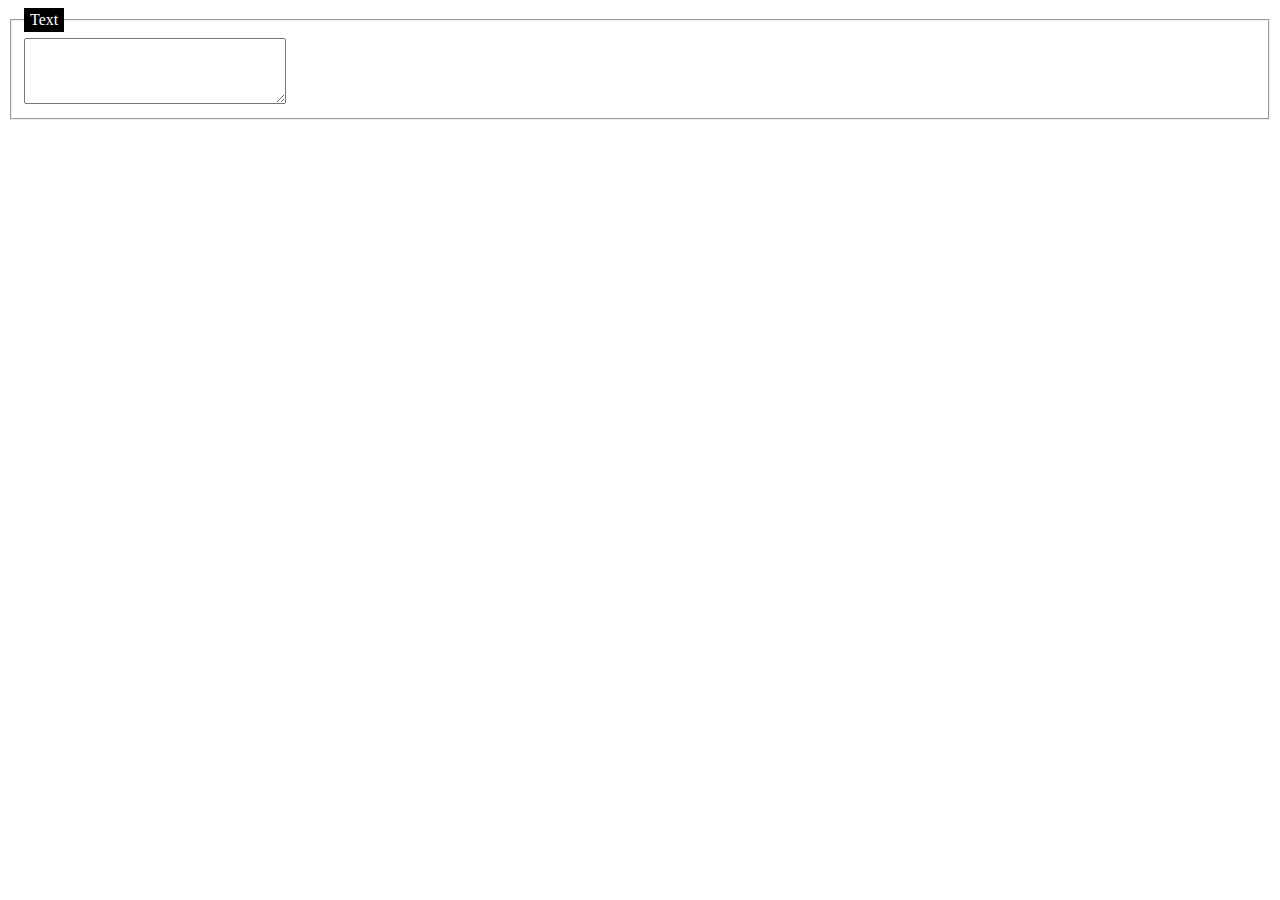
==== fancifymytext.html @ ff04cd14 "start of assignment 4" ====
<!DOCTYPE html>
<html>
	<head>
		<title>Fancify Shamcify</title>
		<link rel="stylesheet" href="styles.css">
		<script src="fancifymytext.js"></script>		
	</head>

	<body>
		<fieldset>
			<legend>Text</legend>
			<textarea id="text" rows='4' cols="30" placeholder="Enter text here...">
			</textarea>
		</fieldset>
		
	</body>
</html>
---- styles.css ----
legend {
    background-color: #000;
    color: #fff;
    padding: 3px 6px;
}

.output {
    font: 1rem 'Fira Sans', sans-serif;
}

input {
    margin: .4rem;
}
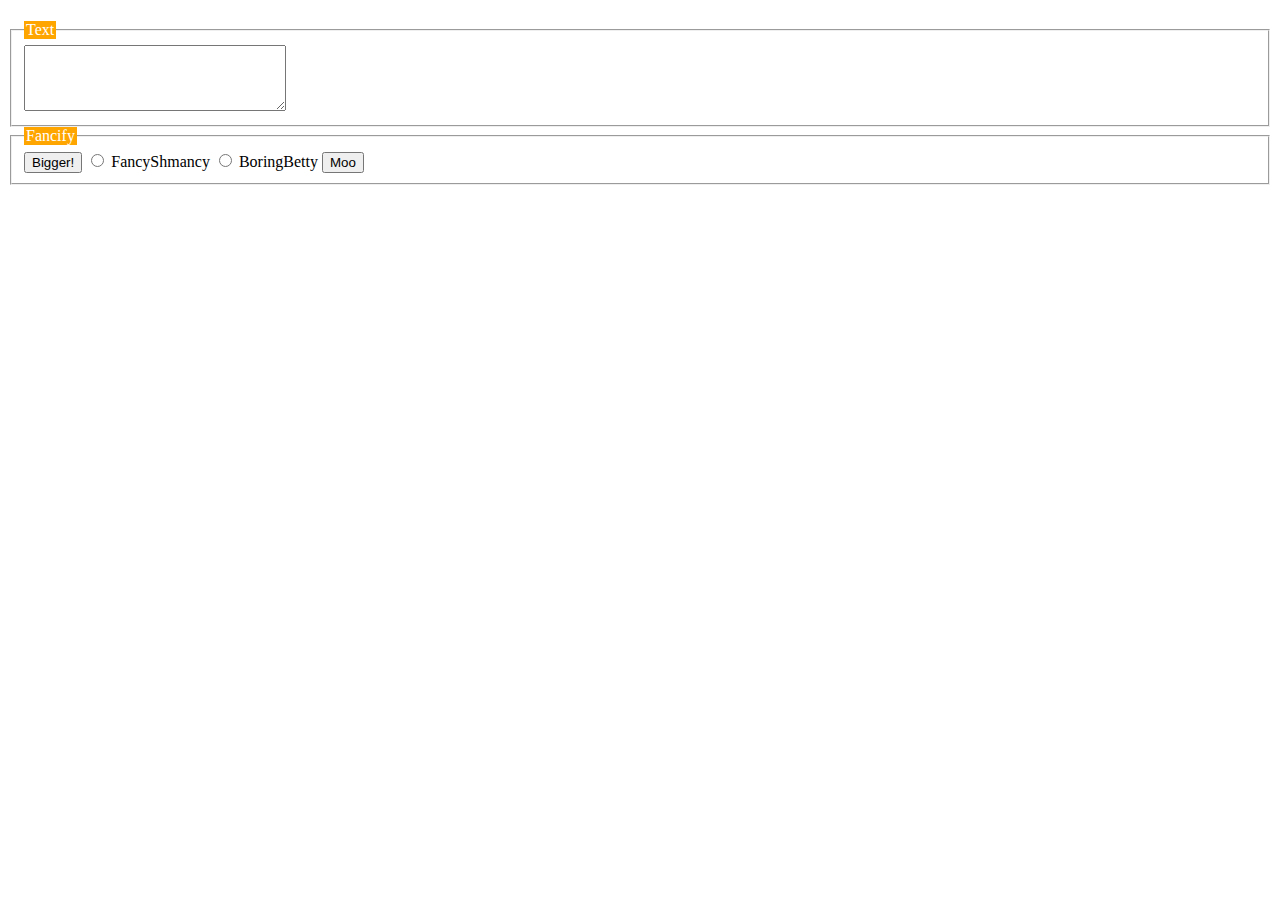
==== commit 261a728d: "adding buttons" ====
--- a/fancifymytext.html
+++ b/fancifymytext.html
@@ -5,7 +5,7 @@
 		<link rel="stylesheet" href="styles.css">
 		<script src="fancifymytext.js"></script>		
 	</head>
-
+	<h1></h1>
 	<body>
 		<fieldset>
 			<legend>Text</legend>
@@ -13,5 +13,19 @@
 			</textarea>
 		</fieldset>
 		
+		<fieldset>
+			<legend>Fancify</legend>
+			<input type="button" onclick="makeBig();" name="big" value="Bigger!">
+
+			<input type="radio" name="fancify" id="fancy" onchange="change();">
+			<label for="fancy">FancyShmancy</label>
+
+
+			<input type="radio" name="fancify" id="boring" onchange="unchange();">
+			<label for="boring">BoringBetty</label>
+
+			<button onclick="moo();">Moo</button>
+
+		</fieldset>		
 	</body>
 </html>
--- a/styles.css
+++ b/styles.css
@@ -1,13 +1,8 @@
 legend {
-    background-color: #000;
+    background-color: orange;
     color: #fff;
-    padding: 3px 6px;
 }
 
 .output {
     font: 1rem 'Fira Sans', sans-serif;
 }
-
-input {
-    margin: .4rem;
-}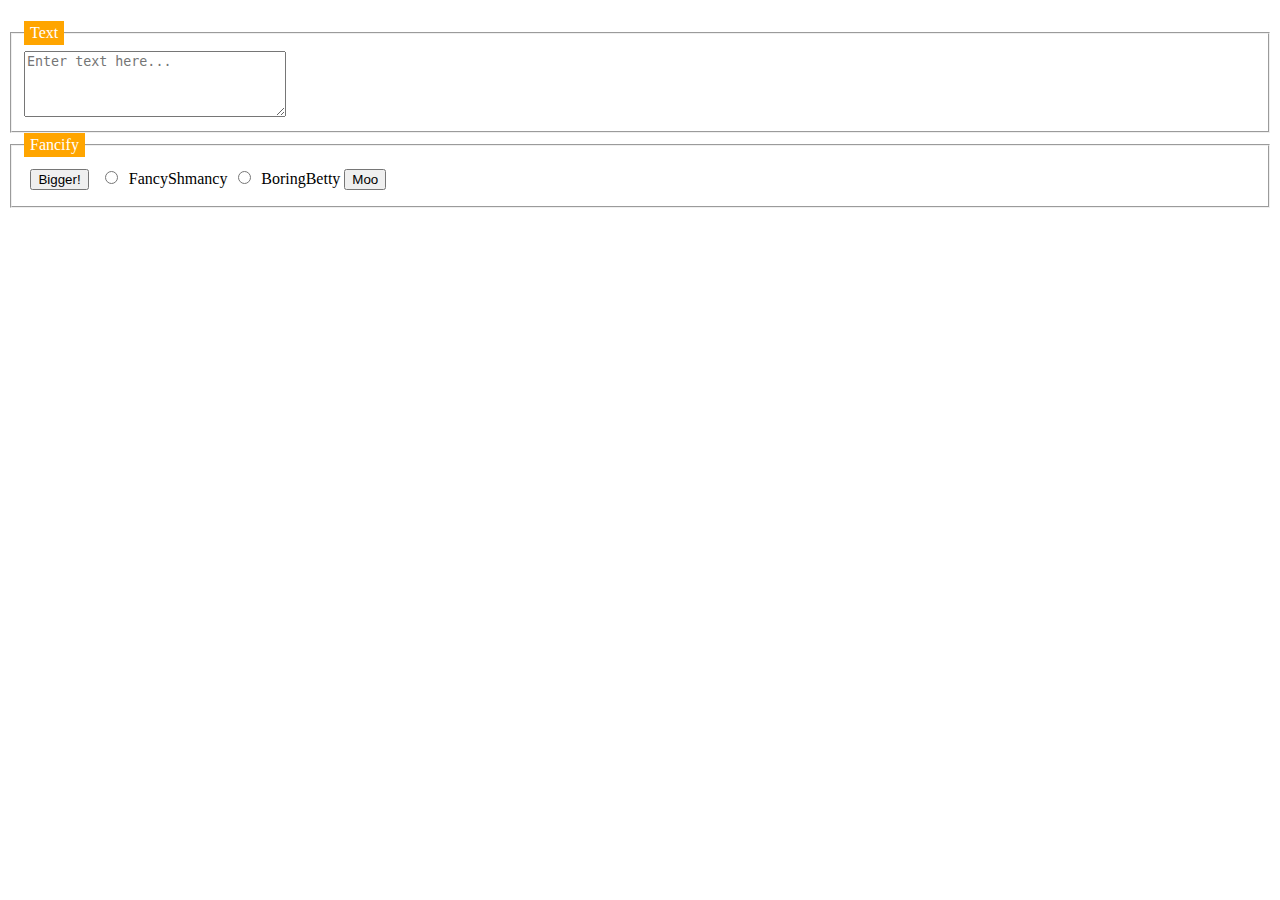
==== commit 5fcea5af: "changes in html file" ====
--- a/fancifymytext.html
+++ b/fancifymytext.html
@@ -9,8 +9,7 @@
 	<body>
 		<fieldset>
 			<legend>Text</legend>
-			<textarea id="text" rows='4' cols="30" placeholder="Enter text here...">
-			</textarea>
+			<textarea id="text" rows='4' cols="30" placeholder="Enter text here..."></textarea>
 		</fieldset>
 		
 		<fieldset>
--- a/styles.css
+++ b/styles.css
@@ -1,8 +1,13 @@
 legend {
     background-color: orange;
     color: #fff;
+    padding: 3px 6px;
 }
 
 .output {
     font: 1rem 'Fira Sans', sans-serif;
 }
+
+input {
+    margin: .4rem;
+}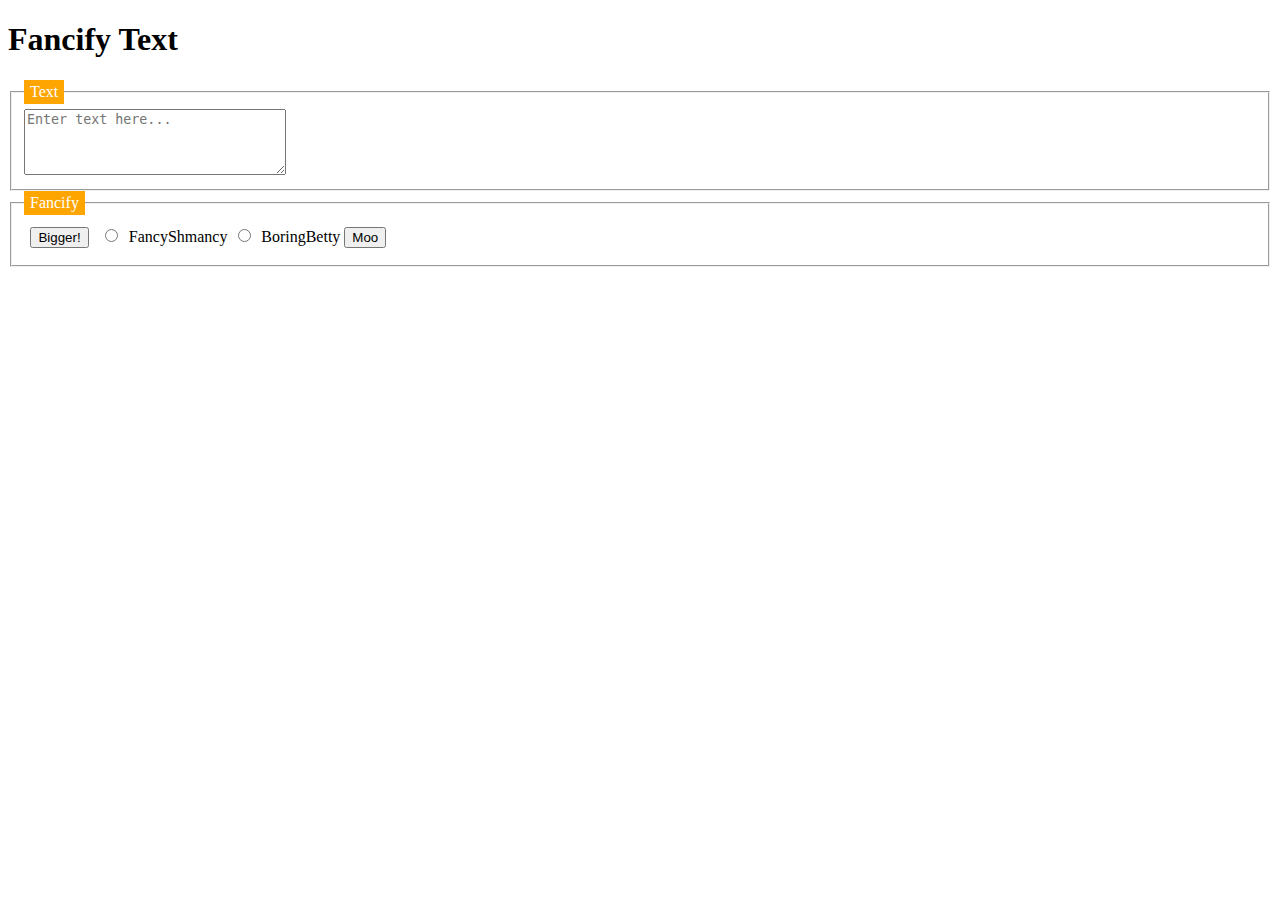
==== commit a3aad631: "add hearder" ====
--- a/fancifymytext.html
+++ b/fancifymytext.html
@@ -5,7 +5,7 @@
 		<link rel="stylesheet" href="styles.css">
 		<script src="fancifymytext.js"></script>		
 	</head>
-	<h1></h1>
+	<h1>Fancify Text</h1>
 	<body>
 		<fieldset>
 			<legend>Text</legend>
@@ -16,11 +16,10 @@
 			<legend>Fancify</legend>
 			<input type="button" onclick="makeBig();" name="big" value="Bigger!">
 
-			<input type="radio" name="fancify" id="fancy" onchange="change();">
+			<input type="radio" name="fancify" id="fancy" onchange="fancy();">
 			<label for="fancy">FancyShmancy</label>
 
-
-			<input type="radio" name="fancify" id="boring" onchange="unchange();">
+			<input type="radio" name="fancify" id="boring" onchange="boring();">
 			<label for="boring">BoringBetty</label>
 
 			<button onclick="moo();">Moo</button>
